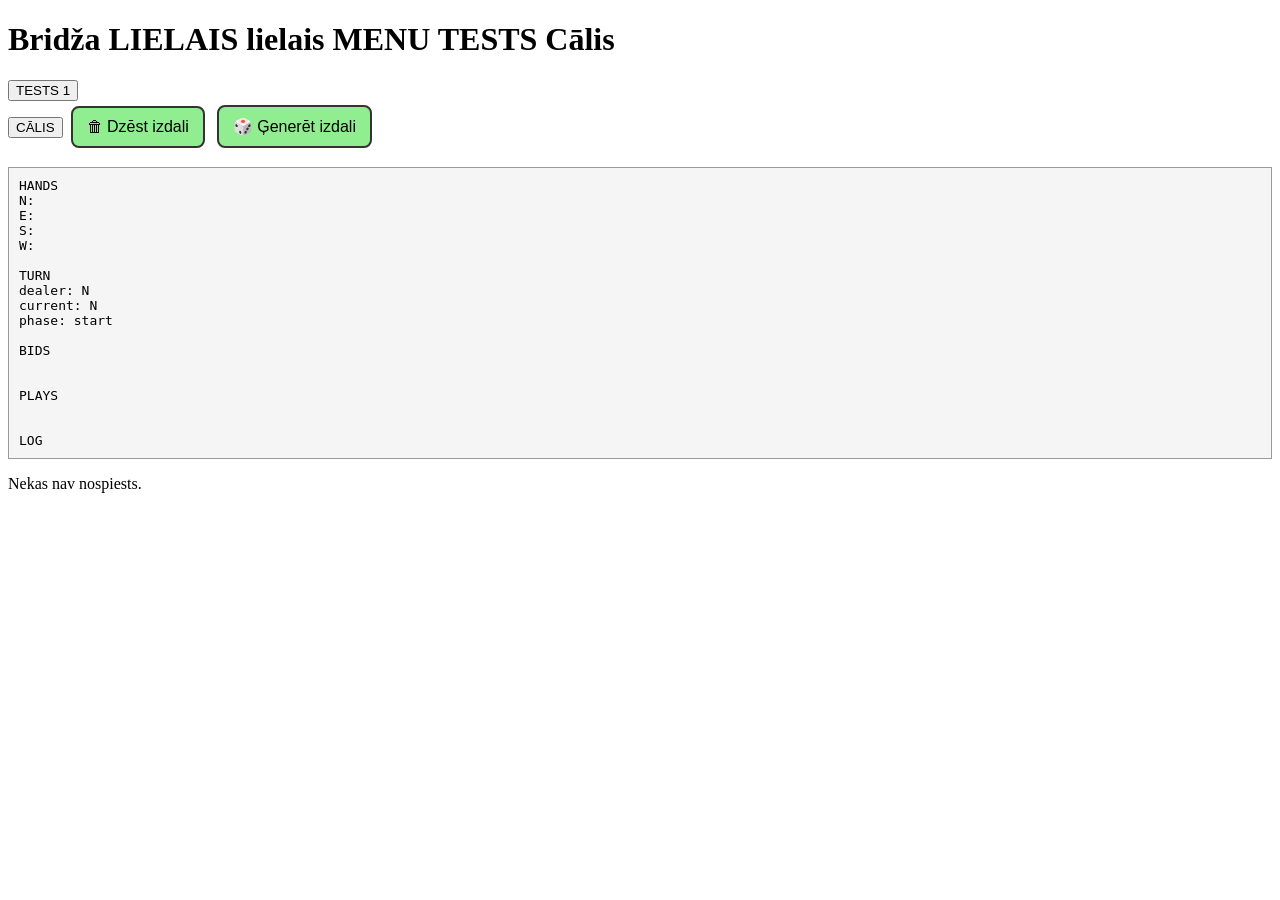
==== index.html @ 339bb960 "Enhance card game interface with new buttons Added buttons for deleting and generating card deals wi" ====
<!doctype html>
<html>
<head>
  <meta charset="utf-8">
  <title>Bridža lielais MENU</title>
</head>
<body>

<h1>Bridža LIELAIS lielais MENU  TESTS Cālis</h1>

<button onclick="location.href='tests1/'">TESTS 1</button>
<!-- POGAS -->
<div id="poguPanelis">

  <button onclick="location.href='calis/'">
    CĀLIS
  </button>

  <button
    id="BTN_DZEST_IZDALI"
    class="poga poga-zala"
    title="Dzēš pašreizējo kāršu izdali un sāk tukšu stāvokli"
    data-teksts="Dzēst izdali"
    data-simbols="🗑"
    data-debug="Sākuma poga: dzēš game.hands"
    onclick="dzestIzdali()">
    🗑 Dzēst izdali
  </button>

  <button
    id="BTN_GENERET_IZDALI"
    class="poga poga-zala"
    title="Ģenerē jaunu nejaušu 52 kāršu izdali"
    data-teksts="Ģenerēt izdali"
    data-simbols="🎲"
    data-debug="Sākuma poga: ģenerē game.hands"
    onclick="generetIzdali()">
    🎲 Ģenerēt izdali
  </button>

</div>

<!-- DATU / PROTOKOLA IZDRUKA -->
<pre id="protokols"></pre>

<style>
  .poga {
    border: 2px solid #333;
    border-radius: 8px;
    padding: 10px 14px;
    margin: 4px;
    font-size: 16px;
    cursor: pointer;
  }

  .poga-zala {
    background-color: lightgreen;
  }

  .poga-dzeltena {
    background-color: khaki;
  }

  .poga-sarkana {
    background-color: lightcoral;
  }

  .poga-peleka {
    background-color: lightgray;
    cursor: not-allowed;
  }

  #protokols {
    margin-top: 15px;
    padding: 10px;
    border: 1px solid #999;
    background: #f5f5f5;
    white-space: pre-wrap;
  }
</style>

<script>
  const game = {
    hands: {
      N: [],
      E: [],
      S: [],
      W: []
    },
    turn: {
      dealer: "N",
      current: "N",
      phase: "start"
    },
    bids: [],
    plays: [],
    log: []
  };

  function rakstitProtokolu(teksts) {
    const nr = String(game.log.length + 1).padStart(3, "0");
    game.log.push(nr + " " + teksts);
    render();
  }

  function dzestIzdali() {
    game.hands = { N: [], E: [], S: [], W: [] };
    game.bids = [];
    game.plays = [];
    game.turn.phase = "start";

    pogasKrasa("BTN_DZEST_IZDALI", "poga-dzeltena");

    rakstitProtokolu("DZĒST IZDALI");
  }

  function generetIzdali() {
    const mastis = ["S", "H", "D", "C"];
    const vertibas = ["A", "K", "Q", "J", "T", "9", "8", "7", "6", "5", "4", "3", "2"];

    let deck = [];

    for (let m of mastis) {
      for (let v of vertibas) {
        deck.push(v + m);
      }
    }

    deck.sort(() => Math.random() - 0.5);

    game.hands = {
      N: deck.slice(0, 13),
      E: deck.slice(13, 26),
      S: deck.slice(26, 39),
      W: deck.slice(39, 52)
    };

    game.turn.phase = "bidding";

    pogasKrasa("BTN_GENERET_IZDALI", "poga-dzeltena");

    rakstitProtokolu("ĢENERĒT IZDALI");
  }

  function pogasKrasa(id, klase) {
    const poga = document.getElementById(id);

    poga.classList.remove("poga-zala", "poga-dzeltena", "poga-sarkana", "poga-peleka");
    poga.classList.add(klase);
  }

  function render() {
    document.getElementById("protokols").textContent =
      "HANDS\n" +
      "N: " + game.hands.N.join(" ") + "\n" +
      "E: " + game.hands.E.join(" ") + "\n" +
      "S: " + game.hands.S.join(" ") + "\n" +
      "W: " + game.hands.W.join(" ") + "\n\n" +

      "TURN\n" +
      "dealer: " + game.turn.dealer + "\n" +
      "current: " + game.turn.current + "\n" +
      "phase: " + game.turn.phase + "\n\n" +

      "BIDS\n" +
      game.bids.join("\n") + "\n\n" +

      "PLAYS\n" +
      game.plays.join("\n") + "\n\n" +

      "LOG\n" +
      game.log.join("\n");
  }

  render();
</script>

<p id="x">Nekas nav nospiests.</p>

<script>
function atbilde(teksts) {
  document.getElementById('x').innerHTML = 'Nospiests: ' + teksts;
}
</script>

</body>
</html>
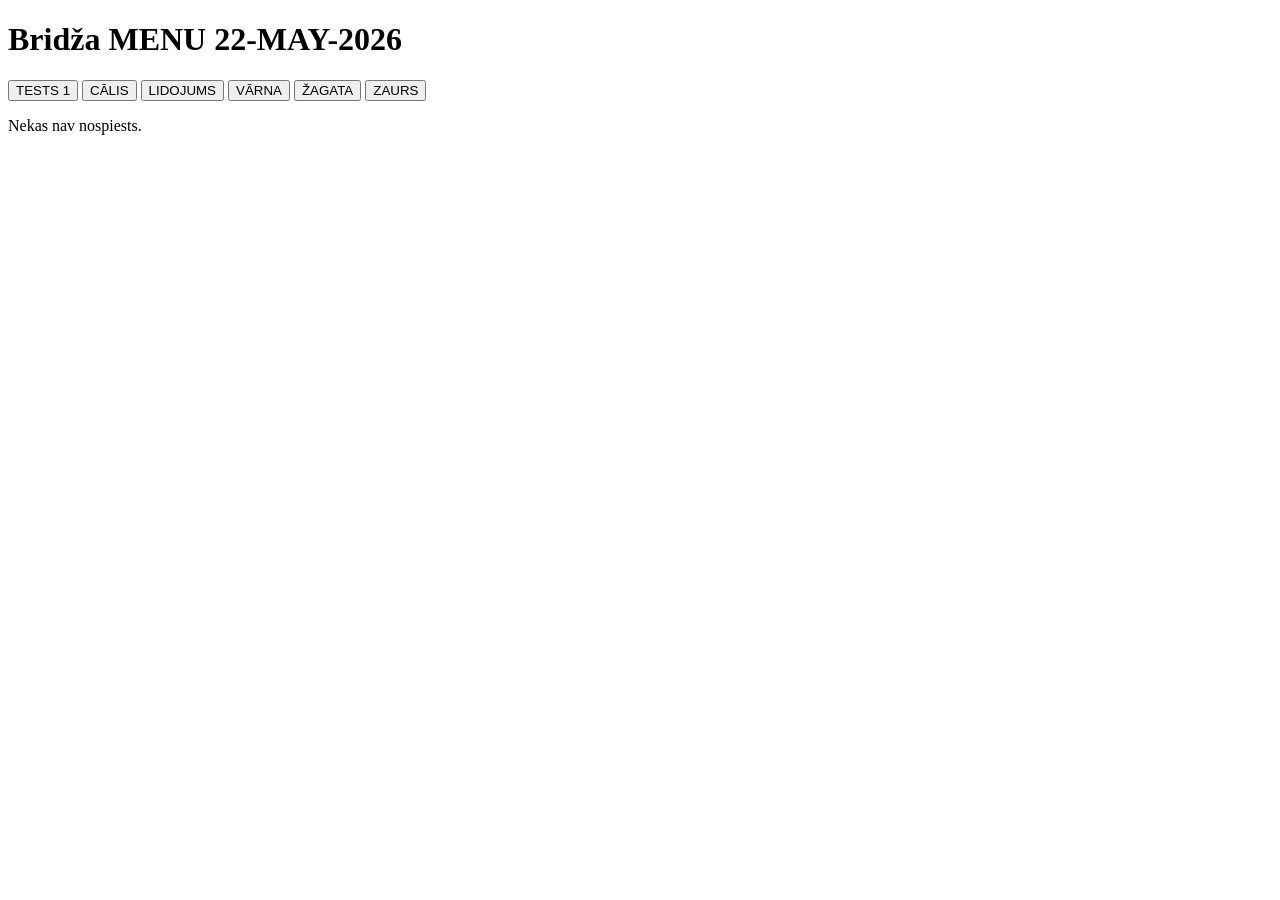
==== commit c2d42da7: "Update title and heading in index.html" ====
--- a/index.html
+++ b/index.html
@@ -2,179 +2,20 @@
 <html>
 <head>
   <meta charset="utf-8">
-  <title>Bridža lielais MENU</title>
+  <title>Bridža MENU</title>
 </head>
 <body>
 
-<h1>Bridža LIELAIS lielais MENU  TESTS Cālis</h1>
+<h1>Bridža MENU 22-MAY-2026 </h1>
 
 <button onclick="location.href='tests1/'">TESTS 1</button>
-<!-- POGAS -->
-<div id="poguPanelis">
 
-  <button onclick="location.href='calis/'">
-    CĀLIS
-  </button>
-
-  <button
-    id="BTN_DZEST_IZDALI"
-    class="poga poga-zala"
-    title="Dzēš pašreizējo kāršu izdali un sāk tukšu stāvokli"
-    data-teksts="Dzēst izdali"
-    data-simbols="🗑"
-    data-debug="Sākuma poga: dzēš game.hands"
-    onclick="dzestIzdali()">
-    🗑 Dzēst izdali
-  </button>
-
-  <button
-    id="BTN_GENERET_IZDALI"
-    class="poga poga-zala"
-    title="Ģenerē jaunu nejaušu 52 kāršu izdali"
-    data-teksts="Ģenerēt izdali"
-    data-simbols="🎲"
-    data-debug="Sākuma poga: ģenerē game.hands"
-    onclick="generetIzdali()">
-    🎲 Ģenerēt izdali
-  </button>
-
-</div>
-
-<!-- DATU / PROTOKOLA IZDRUKA -->
-<pre id="protokols"></pre>
-
-<style>
-  .poga {
-    border: 2px solid #333;
-    border-radius: 8px;
-    padding: 10px 14px;
-    margin: 4px;
-    font-size: 16px;
-    cursor: pointer;
-  }
-
-  .poga-zala {
-    background-color: lightgreen;
-  }
-
-  .poga-dzeltena {
-    background-color: khaki;
-  }
-
-  .poga-sarkana {
-    background-color: lightcoral;
-  }
-
-  .poga-peleka {
-    background-color: lightgray;
-    cursor: not-allowed;
-  }
-
-  #protokols {
-    margin-top: 15px;
-    padding: 10px;
-    border: 1px solid #999;
-    background: #f5f5f5;
-    white-space: pre-wrap;
-  }
-</style>
-
-<script>
-  const game = {
-    hands: {
-      N: [],
-      E: [],
-      S: [],
-      W: []
-    },
-    turn: {
-      dealer: "N",
-      current: "N",
-      phase: "start"
-    },
-    bids: [],
-    plays: [],
-    log: []
-  };
-
-  function rakstitProtokolu(teksts) {
-    const nr = String(game.log.length + 1).padStart(3, "0");
-    game.log.push(nr + " " + teksts);
-    render();
-  }
-
-  function dzestIzdali() {
-    game.hands = { N: [], E: [], S: [], W: [] };
-    game.bids = [];
-    game.plays = [];
-    game.turn.phase = "start";
-
-    pogasKrasa("BTN_DZEST_IZDALI", "poga-dzeltena");
-
-    rakstitProtokolu("DZĒST IZDALI");
-  }
-
-  function generetIzdali() {
-    const mastis = ["S", "H", "D", "C"];
-    const vertibas = ["A", "K", "Q", "J", "T", "9", "8", "7", "6", "5", "4", "3", "2"];
-
-    let deck = [];
-
-    for (let m of mastis) {
-      for (let v of vertibas) {
-        deck.push(v + m);
-      }
-    }
-
-    deck.sort(() => Math.random() - 0.5);
-
-    game.hands = {
-      N: deck.slice(0, 13),
-      E: deck.slice(13, 26),
-      S: deck.slice(26, 39),
-      W: deck.slice(39, 52)
-    };
-
-    game.turn.phase = "bidding";
-
-    pogasKrasa("BTN_GENERET_IZDALI", "poga-dzeltena");
-
-    rakstitProtokolu("ĢENERĒT IZDALI");
-  }
-
-  function pogasKrasa(id, klase) {
-    const poga = document.getElementById(id);
-
-    poga.classList.remove("poga-zala", "poga-dzeltena", "poga-sarkana", "poga-peleka");
-    poga.classList.add(klase);
-  }
-
-  function render() {
-    document.getElementById("protokols").textContent =
-      "HANDS\n" +
-      "N: " + game.hands.N.join(" ") + "\n" +
-      "E: " + game.hands.E.join(" ") + "\n" +
-      "S: " + game.hands.S.join(" ") + "\n" +
-      "W: " + game.hands.W.join(" ") + "\n\n" +
-
-      "TURN\n" +
-      "dealer: " + game.turn.dealer + "\n" +
-      "current: " + game.turn.current + "\n" +
-      "phase: " + game.turn.phase + "\n\n" +
-
-      "BIDS\n" +
-      game.bids.join("\n") + "\n\n" +
-
-      "PLAYS\n" +
-      game.plays.join("\n") + "\n\n" +
-
-      "LOG\n" +
-      game.log.join("\n");
-  }
-
-  render();
-</script>
-
+<button onclick="location.href='calis/'">CĀLIS</button>
+<button onclick="location.href='lidojums/'">LIDOJUMS</button>
+<button onclick="location.href='varna/'">VĀRNA</button>
+<button onclick="location.href='zagata/'">ŽAGATA</button>
+<button onclick="location.href='zaurs/'">ZAURS</button>
+  
 <p id="x">Nekas nav nospiests.</p>
 
 <script>
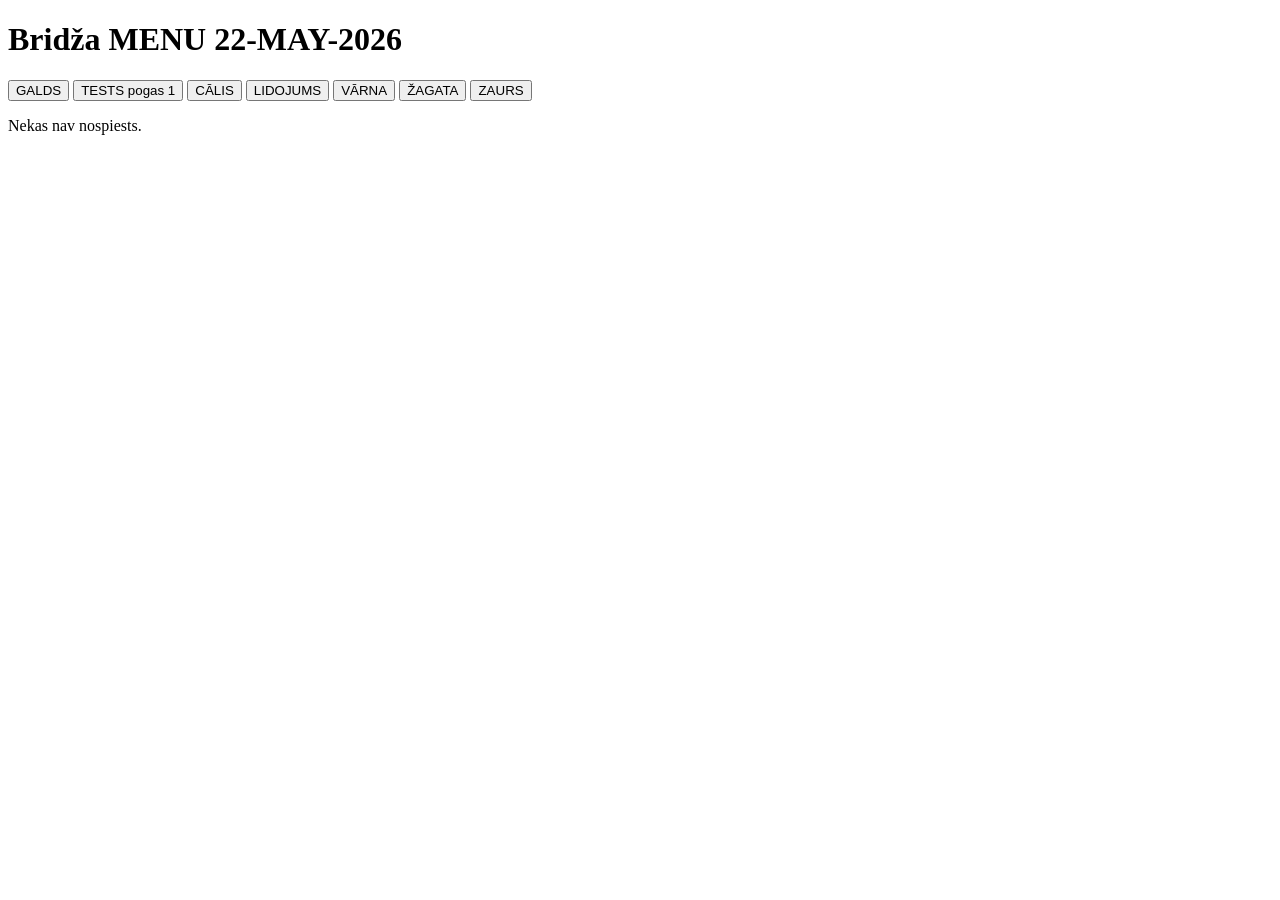
==== commit 69bfd9ce: "Update button labels in index.html" ====
--- a/index.html
+++ b/index.html
@@ -8,7 +8,8 @@
 
 <h1>Bridža MENU 22-MAY-2026 </h1>
 
-<button onclick="location.href='tests1/'">TESTS 1</button>
+<button onclick="location.href='tests1/'">GALDS</button>
+<button onclick="location.href='tests1/'">TESTS pogas 1</button>
 
 <button onclick="location.href='calis/'">CĀLIS</button>
 <button onclick="location.href='lidojums/'">LIDOJUMS</button>
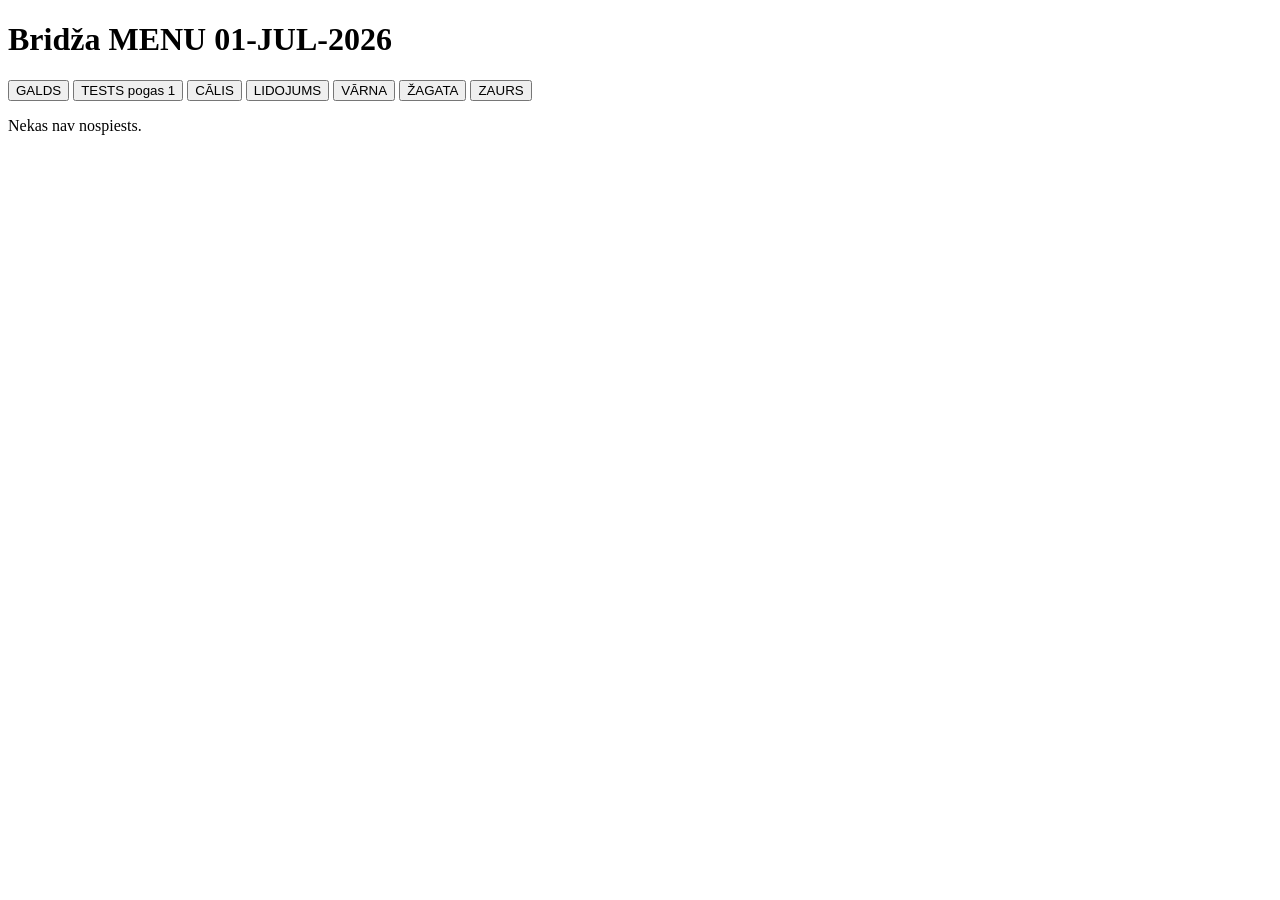
==== commit 8aa20023: "Update menu date from 22-MAY-2026 to 01-JUL-2026" ====
--- a/index.html
+++ b/index.html
@@ -6,7 +6,7 @@
 </head>
 <body>
 
-<h1>Bridža MENU 22-MAY-2026 </h1>
+<h1>Bridža MENU 01-JUL-2026 </h1>
 
 <button onclick="location.href='tests1/'">GALDS</button>
 <button onclick="location.href='tests1/'">TESTS pogas 1</button>
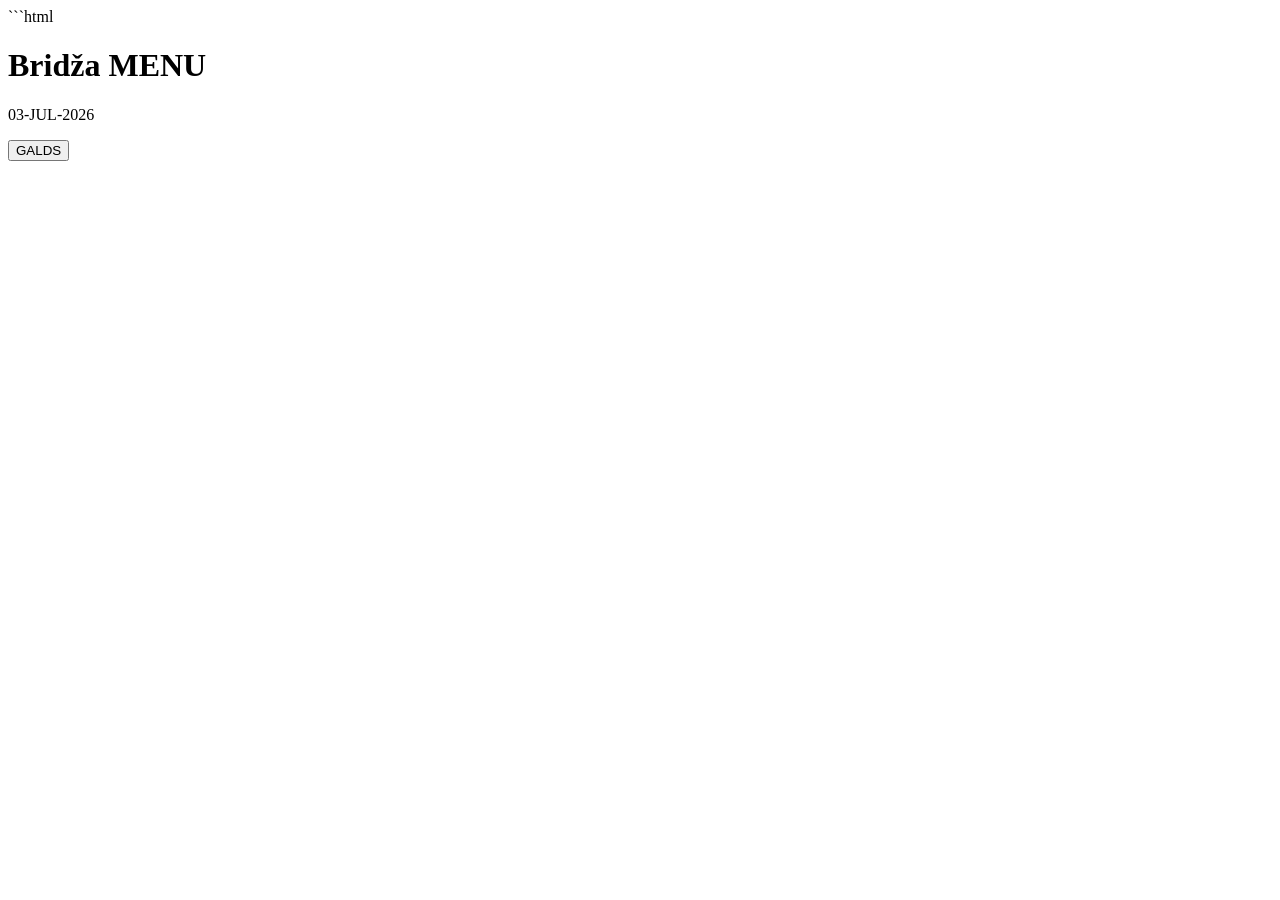
==== commit 450adc6d: "Revise comments and clean up index.html Updated project menu comments and removed unnecessary script" ====
--- a/index.html
+++ b/index.html
@@ -1,29 +1,45 @@
+```html
+<!--
+=========================================================
+ BRIDŽA MENU
+
+ Projekta galvenā izvēlne.
+
+ Uzdevums:
+ - parāda pieejamās programmu versijas;
+ - neatver nevienu programmu automātiski;
+ - nesatur bridža spēles loģiku;
+ - tikai atver lietotāja izvēlēto programmu.
+
+ 2026-07-03
+=========================================================
+-->
+
 <!doctype html>
-<html>
+<html lang="lv">
+
 <head>
   <meta charset="utf-8">
-  <title>Bridža MENU</title>
+  <title>Bridžs</title>
 </head>
+
 <body>
 
-<h1>Bridža MENU 01-JUL-2026 </h1>
+  <h1>Bridža MENU</h1>
 
-<button onclick="location.href='tests1/'">GALDS</button>
-<button onclick="location.href='tests1/'">TESTS pogas 1</button>
+  <p>03-JUL-2026</p>
 
-<button onclick="location.href='calis/'">CĀLIS</button>
-<button onclick="location.href='lidojums/'">LIDOJUMS</button>
-<button onclick="location.href='varna/'">VĀRNA</button>
-<button onclick="location.href='zagata/'">ŽAGATA</button>
-<button onclick="location.href='zaurs/'">ZAURS</button>
-  
-<p id="x">Nekas nav nospiests.</p>
+  <button onclick="location.href='galds/'">GALDS</button>
 
-<script>
-function atbilde(teksts) {
-  document.getElementById('x').innerHTML = 'Nospiests: ' + teksts;
-}
-</script>
+  <!-- Nākamās programmas -->
+  <!--
+  <button onclick="location.href='calis/'">CĀLIS</button>
+  <button onclick="location.href='varna/'">VĀRNA</button>
+  <button onclick="location.href='zagata/'">ŽAGATA</button>
+  <button onclick="location.href='zaurs/'">ZAURS</button>
+  <button onclick="location.href='tests1/'">TESTI</button>
+  -->
 
 </body>
+
 </html>
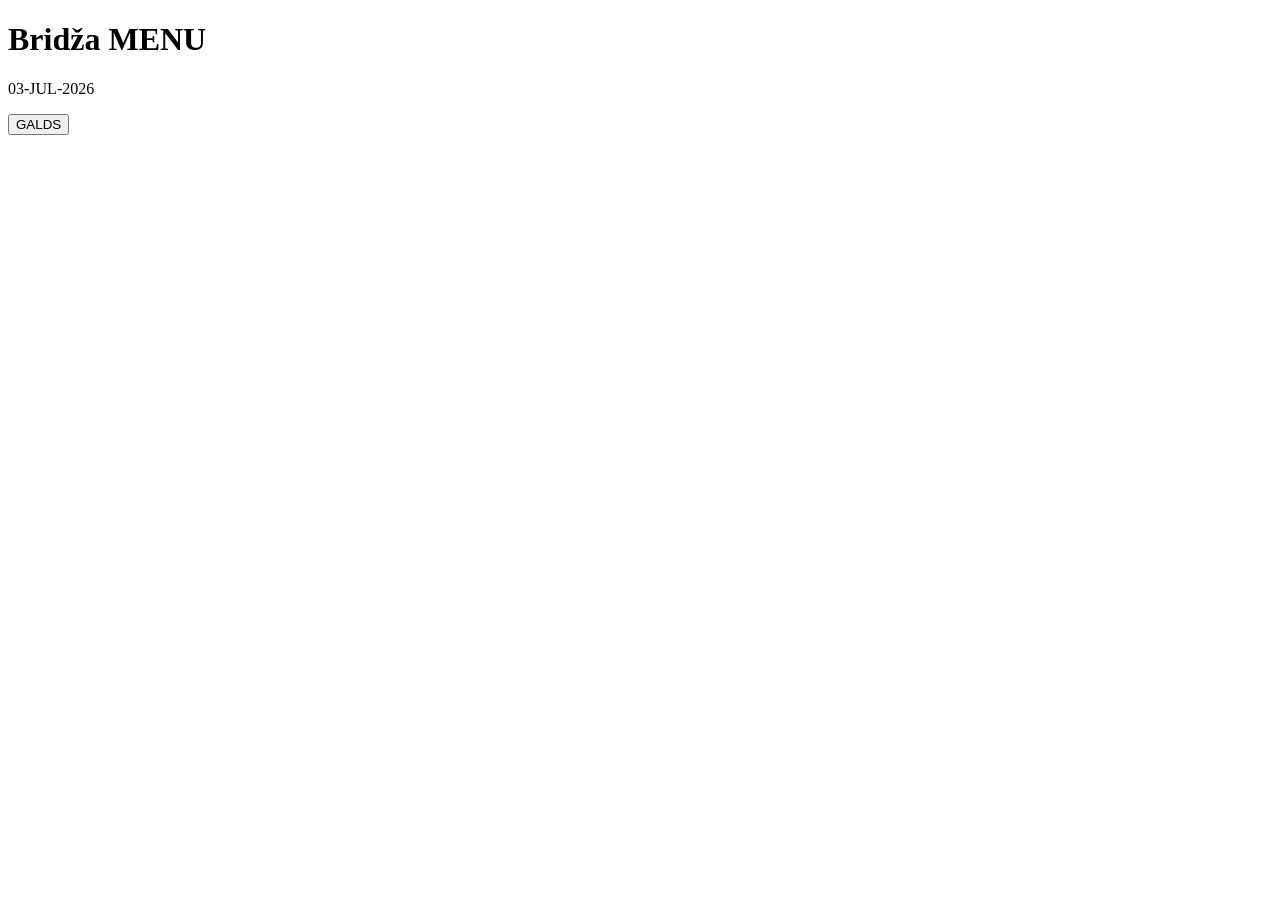
==== commit cc4ae543: "Clean up index.html by removing comment formatting Remove HTML comment and unnecessary markdown form" ====
--- a/index.html
+++ b/index.html
@@ -1,4 +1,3 @@
-```html
 <!--
 =========================================================
  BRIDŽA MENU
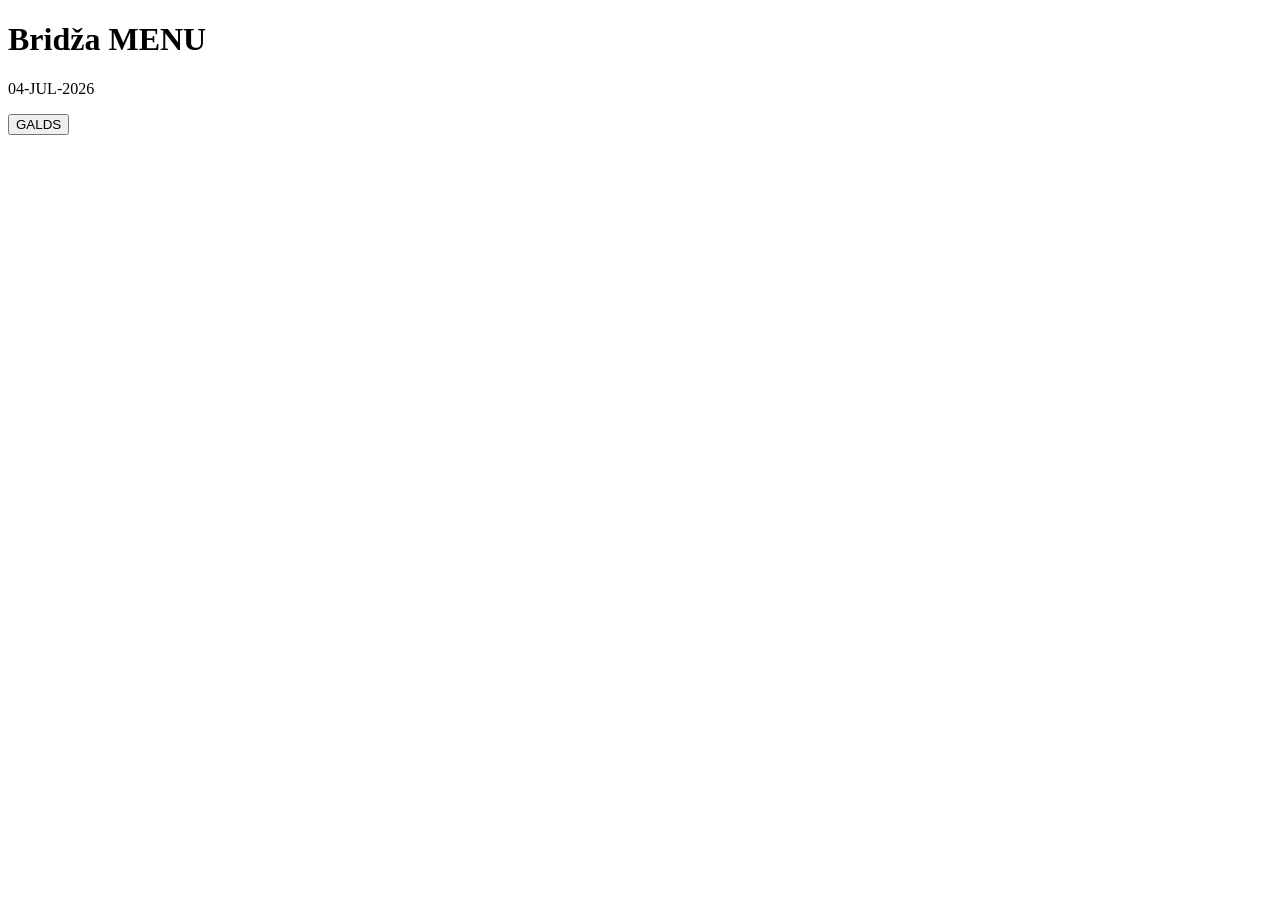
==== commit 25a38011: "Update date in index.html from 03-JUL-2026 to 04-JUL-2026" ====
--- a/index.html
+++ b/index.html
@@ -26,7 +26,7 @@
 
   <h1>Bridža MENU</h1>
 
-  <p>03-JUL-2026</p>
+  <p>04-JUL-2026</p>
 
   <button onclick="location.href='galds/'">GALDS</button>
 
